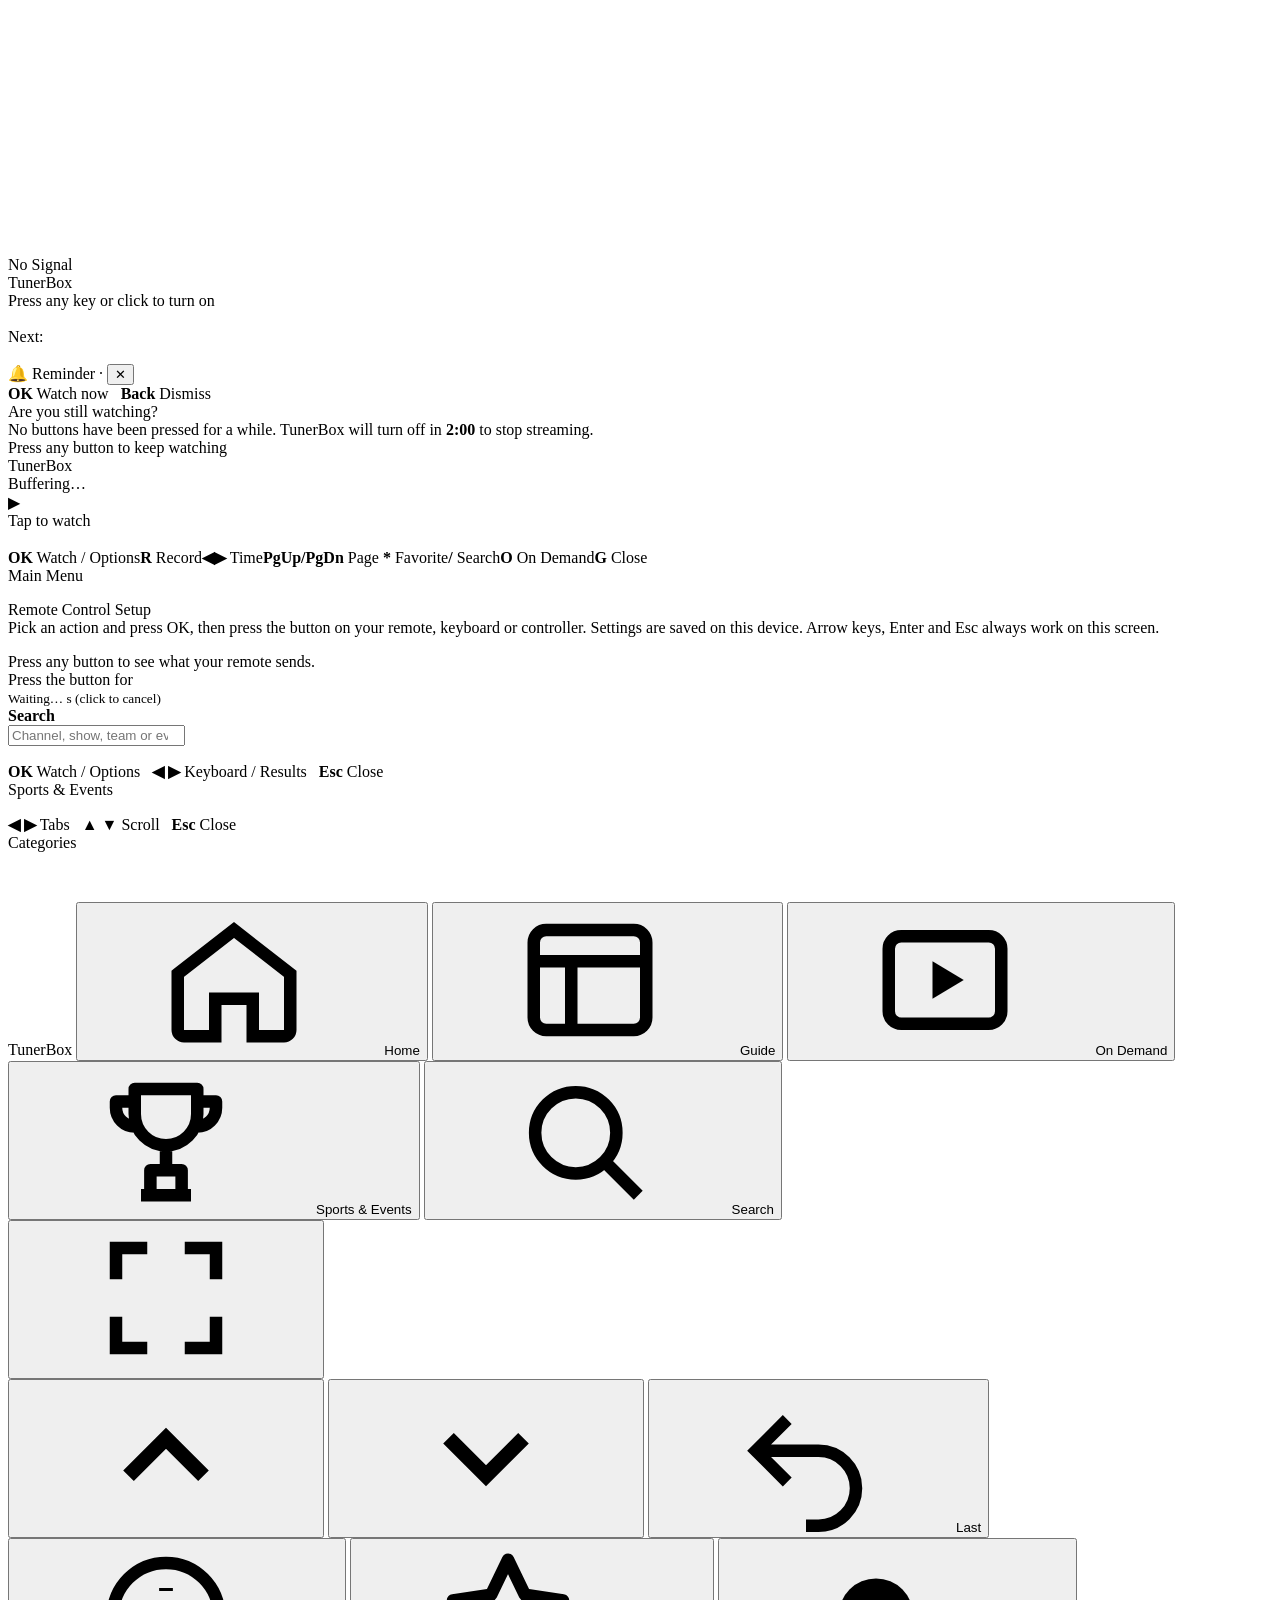
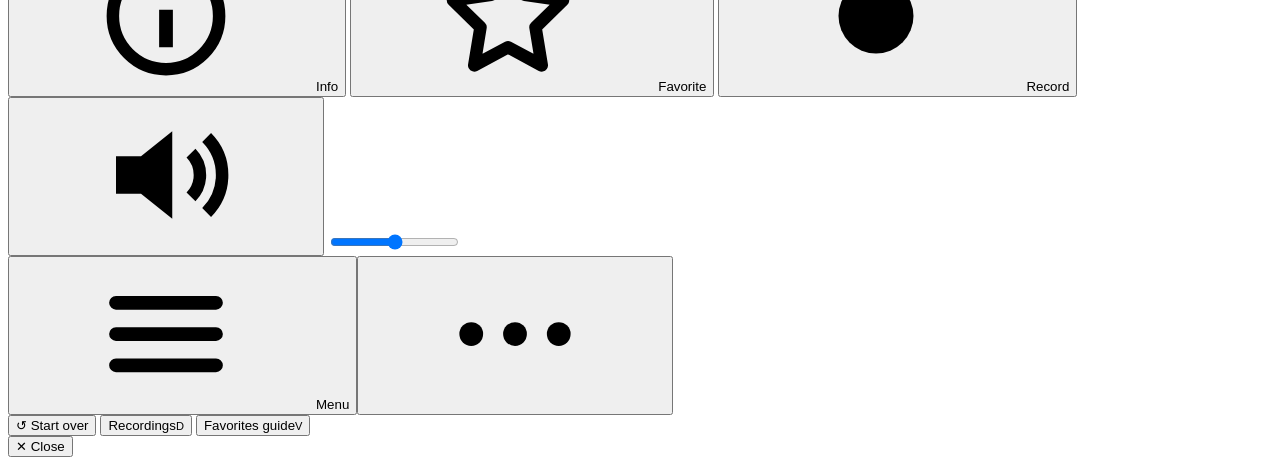
==== web/index.html @ 2ff42848 "Merge richakev/main: My Library automatic tasks (find new and changed videos, details, lengths, remo" ====
<!DOCTYPE html>
<html lang="en">
<head>
<meta charset="utf-8">
<meta name="viewport" content="width=device-width, initial-scale=1, viewport-fit=cover">
<meta name="theme-color" content="#000000">
<title>TunerBox</title>
<link rel="icon" type="image/png" href="/static/icons/icon-192.png">
<link rel="manifest" href="/static/manifest.webmanifest">
<!-- iPad / iPhone: Share > Add to Home Screen opens it full screen like an app -->
<link rel="apple-touch-icon" sizes="180x180" href="/static/icons/apple-180.png">
<meta name="apple-mobile-web-app-capable" content="yes">
<meta name="mobile-web-app-capable" content="yes">
<meta name="apple-mobile-web-app-status-bar-style" content="black-translucent">
<meta name="apple-mobile-web-app-title" content="TunerBox">
<script src="/static/theme.js"></script>
<link rel="stylesheet" href="/static/tv.css">
</head>
<body>
<div id="tv">
  <video id="video" playsinline></video>
  <div id="static" class="hidden"><canvas id="noise" width="160" height="90"></canvas>
    <div class="nosig"><div id="nosig-num"></div><div id="nosig-msg">No Signal</div><div id="nosig-sub"></div></div>
  </div>

  <div id="power" class="screen">
    <div class="power-box">
      <div class="logo">Tuner<span>Box</span></div>
      <div class="power-msg">Press any key or click to turn on</div>
    </div>
  </div>

  <!-- channel banner -->
  <div id="banner" class="hidden">
    <div class="b-chan">
      <div id="b-num"></div>
      <img id="b-logo" alt="">
      <div id="b-name"></div>
    </div>
    <div class="b-prog">
      <div class="b-now"><span id="b-title"></span> <span id="b-flags"></span></div>
      <div class="b-sub" id="b-sub"></div>
      <div class="b-time"><span id="b-time"></span><div class="b-bar"><div id="b-progress"></div></div></div>
      <div class="b-desc" id="b-desc"></div>
      <div class="b-next"><span id="b-next-l">Next:</span> <span id="b-next"></span></div>
    </div>
    <img id="b-art" class="art hidden" alt="">
    <div class="b-clock"><div id="b-clock"></div><div id="b-date"></div></div>
  </div>

  <div id="digits" class="hidden"></div>
  <div id="toast" class="hidden"></div>
  <div id="reminder" class="hidden">
    <div class="rm-head"><span id="rm-kind">🔔 Reminder</span> · <span id="rm-when"></span><button class="rm-close" aria-label="Dismiss">✕</button></div>
    <div id="rm-title" class="rm-title"></div>
    <div id="rm-sub" class="rm-sub"></div>
    <div class="rm-foot"><span id="rm-ch" class="rm-ch"></span><span class="rm-hint"><b>OK</b> Watch now &nbsp; <b>Back</b> Dismiss</span></div>
  </div>
  <div id="stillthere" class="hidden">
    <div class="st-box">
      <div class="st-title">Are you still watching?</div>
      <div class="st-sub">No buttons have been pressed for a while. TunerBox will turn off in <b id="st-count">2:00</b> to stop streaming.</div>
      <div class="st-hint">Press any button to keep watching</div>
    </div>
  </div>
  <div id="saver" class="hidden"><div id="saver-box"><div id="saver-time"></div><div id="saver-date"></div><div class="saver-logo">Tuner<span>Box</span></div></div></div>
  <div id="buffering" class="hidden"><span class="spin"></span> <span id="buf-text">Buffering…</span></div>
  <div id="tapplay" class="hidden"><div>&#9654;</div>Tap to watch</div>

  <!-- guide -->
  <div id="guide" class="hidden">
    <div class="g-top">
      <div id="g-pip"></div>
      <div id="g-info">
        <div id="gi-title"></div>
        <div id="gi-sub"></div>
        <div id="gi-meta"></div>
        <div id="gi-desc"></div>
      </div>
      <img id="gi-art" class="art hidden" alt="">
      <div class="g-clock"><div id="g-clock"></div><div id="g-date"></div></div>
    </div>
    <div id="g-filters"></div>
    <div class="g-head">
      <div class="g-day" id="g-day"></div>
      <div class="g-times" id="g-times"></div>
    </div>
    <div id="g-rows"></div>
    <div class="g-foot">
      <span><b>OK</b> Watch / Options</span><span data-feat="dvr"><b>R</b> Record</span><span><b>&#9664;&#9654;</b> Time</span><span><b>PgUp/PgDn</b> Page</span>
      <span><b>*</b> Favorite</span><span><b>/</b> Search</span><span data-feat="vod"><b>O</b> On Demand</span><span><b>G</b> Close</span>
    </div>
  </div>

  <!-- menu -->
  <div id="menu" class="panel hidden">
    <div class="p-title">Main Menu</div>
    <ul class="list" id="menu-list"></ul>
  </div>

  <!-- remote control mapping -->
  <div id="remotecfg" class="panel wide hidden">
    <div class="p-title">Remote Control Setup</div>
    <div class="p-sub">Pick an action and press OK, then press the button on your remote, keyboard or controller.
Settings are saved on this device. Arrow keys, Enter and Esc always work on this screen.</div>
    <ul class="list" id="remote-list"></ul>
    <div class="p-foot" id="remote-last">Press any button to see what your remote sends.</div>
  </div>
  <div id="learn" class="hidden">
    <div class="learn-box">Press the button for<div id="learn-action"></div><small>Waiting… <span id="learn-count"></span>s (click to cancel)</small></div>
  </div>

  <!-- search -->
  <div id="search" class="panel xwide hidden">
    <div class="p-title"><b id="s-title">Search</b> <span id="s-count"></span></div>
    <input id="s-input" type="search" autocomplete="off" autocapitalize="off" autocorrect="off" spellcheck="false"
           enterkeyhint="search" placeholder="Channel, show, team or event">
    <div class="s-body">
      <div id="s-kb"></div>
      <ul class="list" id="s-list"></ul>
    </div>
    <div class="p-foot"><b>OK</b> Watch / Options &nbsp; <b>&#9664; &#9654;</b> Keyboard / Results &nbsp; <b>Esc</b> Close</div>
  </div>

  <!-- sports & events -->
  <div id="sports" class="panel xwide hidden">
    <div class="p-title">Sports &amp; Events <span id="sp-status"></span></div>
    <div class="tabs" id="sp-tabs"></div>
    <ul class="list" id="sp-list"></ul>
    <div class="p-foot" id="sp-foot"></div>
  </div>

  <!-- game stats: a side panel over the picture for the game on this channel (X while watching) -->
  <div id="gstats" class="hidden" aria-live="polite">
    <div class="gs-head"><span id="gs-league"></span><span id="gs-clock"></span></div>
    <div id="gs-teams"></div>
    <div class="tabs" id="gs-tabs"></div>
    <div id="gs-body"></div>
    <div class="p-foot gs-foot"><b>&#9664; &#9654;</b> Tabs &nbsp; <b>&#9650; &#9660;</b> Scroll &nbsp; <b>Esc</b> Close <span id="gs-upd"></span></div>
  </div>

  <!-- on demand: movies and shows from the playlists -->
  <div id="od" class="hidden">
    <div class="g-top">
      <div class="od-pip"></div>
      <div id="od-info">
        <div id="odi-title"></div>
        <div id="odi-sub"></div>
        <div id="odi-meta"></div>
        <div id="odi-desc"></div>
        <div id="odi-cast"></div>
      </div>
      <div class="g-clock"><div id="od-clock"></div><div id="od-date"></div></div>
    </div>
    <div class="od-head">
      <div class="od-label" id="od-label">Categories</div>
      <div class="od-tabs" id="od-tabs"></div>
    </div>
    <div class="od-body">
      <ul class="od-side" id="od-side"></ul>
      <div class="od-grid" id="od-grid"></div>
      <ul class="list od-eps hidden" id="od-eps"></ul>
    </div>
    <div class="g-foot" id="od-foot"></div>
  </div>

  <div id="home" class="hidden">
    <div class="hm-topnav" id="hm-topnav"></div>
    <div class="g-top">
      <div class="od-pip"></div>
      <div id="hm-info">
        <div id="hmi-title"></div>
        <div id="hmi-sub"></div>
        <div id="hmi-meta"></div>
        <div id="hmi-desc"></div>
      </div>
      <div class="g-clock"><div id="hm-clock"></div><div id="hm-date"></div></div>
    </div>
    <div class="hm-rows" id="hm-rows"></div>
    <div class="g-foot" id="hm-foot"></div>
  </div>

  <!-- recordings: laid out like Home -->
  <div id="dvr" class="hidden">
    <div class="g-top">
      <div class="od-pip"></div>
      <div id="dv-info">
        <div id="dvi-title"></div>
        <div id="dvi-sub"></div>
        <div id="dvi-meta"></div>
        <div id="dvi-desc"></div>
      </div>
      <div class="g-clock"><div id="dv-clock"></div><div id="dv-date"></div></div>
    </div>
    <div class="hm-rows" id="dv-rows"></div>
    <div class="g-foot" id="dv-foot"></div>
  </div>

  <!-- dialog -->
  <div id="dialog" class="panel hidden">
    <div class="p-title" id="dlg-title"></div>
    <div class="p-sub" id="dlg-sub"></div>
    <img id="dlg-img" class="hidden" alt="">
    <ul class="list" id="dlg-list"></ul>
  </div>

  <!-- on-screen controls for mouse / touch: where to go at the top, this channel at the bottom -->
  <svg width="0" height="0" style="position:absolute" aria-hidden="true"><defs>
    <symbol id="i-home" viewBox="0 0 24 24"><path d="M3 11l9-7 9 7v9a1 1 0 0 1-1 1h-5v-6H9v6H4a1 1 0 0 1-1-1z" fill="none" stroke="currentColor" stroke-width="2"/></symbol>
    <symbol id="i-guide" viewBox="0 0 24 24"><rect x="3" y="4" width="18" height="16" rx="2" fill="none" stroke="currentColor" stroke-width="2"/><path d="M3 9h18M9 9v11" stroke="currentColor" stroke-width="2"/></symbol>
    <symbol id="i-od" viewBox="0 0 24 24"><rect x="3" y="5" width="18" height="14" rx="2" fill="none" stroke="currentColor" stroke-width="2"/><path d="M10 9l5 3-5 3z" fill="currentColor"/></symbol>
    <symbol id="i-search" viewBox="0 0 24 24"><circle cx="11" cy="11" r="6.5" fill="none" stroke="currentColor" stroke-width="2"/><path d="M16 16l5 5" stroke="currentColor" stroke-width="2"/></symbol>
    <symbol id="i-up" viewBox="0 0 24 24"><path d="M6 15l6-6 6 6" fill="none" stroke="currentColor" stroke-width="2.4"/></symbol>
    <symbol id="i-down" viewBox="0 0 24 24"><path d="M6 9l6 6 6-6" fill="none" stroke="currentColor" stroke-width="2.4"/></symbol>
    <symbol id="i-last" viewBox="0 0 24 24"><path d="M9 6L4 11l5 5M4 11h10a6 6 0 0 1 0 12h-2" fill="none" stroke="currentColor" stroke-width="2"/></symbol>
    <symbol id="i-info" viewBox="0 0 24 24"><circle cx="12" cy="12" r="8.5" fill="none" stroke="currentColor" stroke-width="2"/><path d="M12 11v6M12 7.5v.5" stroke="currentColor" stroke-width="2.2"/></symbol>
    <symbol id="i-star" viewBox="0 0 24 24"><path d="M12 3l2.7 5.6 6.1.9-4.4 4.3 1 6.1L12 17l-5.4 2.9 1-6.1L3.2 9.5l6.1-.9z" fill="none" stroke="currentColor" stroke-width="2" stroke-linejoin="round"/></symbol>
    <symbol id="i-rec" viewBox="0 0 24 24"><circle cx="12" cy="12" r="6" fill="currentColor"/></symbol>
    <symbol id="i-vol" viewBox="0 0 24 24"><path d="M4 9h4l5-4v14l-5-4H4z" fill="currentColor"/><path d="M16 8.5a5 5 0 0 1 0 7M18.5 6a8.5 8.5 0 0 1 0 12" fill="none" stroke="currentColor" stroke-width="2"/></symbol>
    <symbol id="i-mute" viewBox="0 0 24 24"><path d="M4 9h4l5-4v14l-5-4H4z" fill="currentColor"/><path d="M16 9l5 6M21 9l-5 6" stroke="currentColor" stroke-width="2"/></symbol>
    <symbol id="i-full" viewBox="0 0 24 24"><path d="M4 9V4h5M20 9V4h-5M4 15v5h5M20 15v5h-5" fill="none" stroke="currentColor" stroke-width="2"/></symbol>
    <symbol id="i-sports" viewBox="0 0 24 24"><path d="M7 4h10v4a5 5 0 0 1-10 0zM7 6H4v1a3 3 0 0 0 3 3M17 6h3v1a3 3 0 0 1-3 3M12 13v4M8 21h8M9.5 17h5v4h-5z" fill="none" stroke="currentColor" stroke-width="2" stroke-linejoin="round"/></symbol>
    <symbol id="i-menu" viewBox="0 0 24 24"><path d="M4 7h16M4 12h16M4 17h16" stroke="currentColor" stroke-width="2.2" stroke-linecap="round"/></symbol>
    <symbol id="i-more" viewBox="0 0 24 24"><circle cx="5" cy="12" r="1.9" fill="currentColor"/><circle cx="12" cy="12" r="1.9" fill="currentColor"/><circle cx="19" cy="12" r="1.9" fill="currentColor"/></symbol>
  </defs></svg>
  <div id="remote" class="hidden">
    <div class="rm-top">
      <div class="rm-pill rm-nav">
        <span class="rm-brand">Tuner<span>Box</span></span>
        <button data-k="h" title="Home (H)"><svg><use href="#i-home"/></svg>Home</button>
        <button data-k="g" title="Guide (G)"><svg><use href="#i-guide"/></svg>Guide</button>
        <button data-k="o" title="On Demand (O)"><svg><use href="#i-od"/></svg>On Demand</button>
        <button data-k="t" title="Sports &amp; events (T)"><svg><use href="#i-sports"/></svg><span>Sports<span class="rm-long"> &amp; Events</span></span></button>
        <button data-k="/" title="Search (/)"><svg><use href="#i-search"/></svg>Search</button>
      </div>
      <div class="rm-pill"><button data-k="f" class="ico" title="Full screen (F)"><svg><use href="#i-full"/></svg></button></div>
    </div>
    <div class="rm-bottom">
      <div class="rm-now rm-live" id="rm-now"></div>
      <div class="rm-ctrls">
        <div class="rm-pill rm-live">
          <button data-k="ChannelUp" class="ico" title="Channel up"><svg><use href="#i-up"/></svg></button>
          <button data-k="ChannelDown" class="ico" title="Channel down"><svg><use href="#i-down"/></svg></button>
          <span class="sep"></span>
          <button data-k="l" title="Last channel (L)"><svg><use href="#i-last"/></svg>Last</button>
          <button data-k="i" title="Show info (I)"><svg><use href="#i-info"/></svg>Info</button>
          <button data-k="*" id="rm-fav" title="Add to Favorites (*)"><svg><use href="#i-star"/></svg><span>Favorite</span></button>
          <button data-k="r" class="rm-rec" title="Record (R)"><svg><use href="#i-rec"/></svg>Record</button>
        </div>
        <span class="grow"></span>
        <div class="rm-pill rm-vol">
          <button data-k="u" class="ico" id="rm-mute" title="Mute (U)"><svg><use href="#i-vol"/></svg></button>
          <input type="range" id="rm-volume" min="0" max="100" step="1" aria-label="Volume">
        </div>
        <div class="rm-pill"><button data-k="m" title="Menu (M)"><svg><use href="#i-menu"/></svg>Menu</button><button class="ico" id="rm-more" title="More"><svg><use href="#i-more"/></svg></button></div>
      </div>
      <div class="rm-menu hidden" id="rm-menu">
        <button id="rm-startover" class="hidden">&#8634; Start over</button>
        <button data-k="d">Recordings<small>D</small></button>
        <button data-k="v">Favorites guide<small>V</small></button>
      </div>
    </div>
  </div>

  <!-- phones: touch way out of the guide / menus (TV remotes and keyboards use Back / Esc) -->
  <button id="back" class="hidden" type="button">&#10005; Close</button>

  <div id="vsubs" class="hidden" aria-live="off"></div>
  <div id="playback" class="hidden">
    <div id="pb-title"></div>
    <div id="pb-seek"><div class="pb-bar"><div id="pb-progress"></div></div><div id="pb-tip" class="hidden"></div></div>
    <div id="pb-time"></div>
  </div>
</div>
<script src="/static/vendor/mpegts.js"></script>
<script src="/static/tv.js"></script>
</body>
</html>
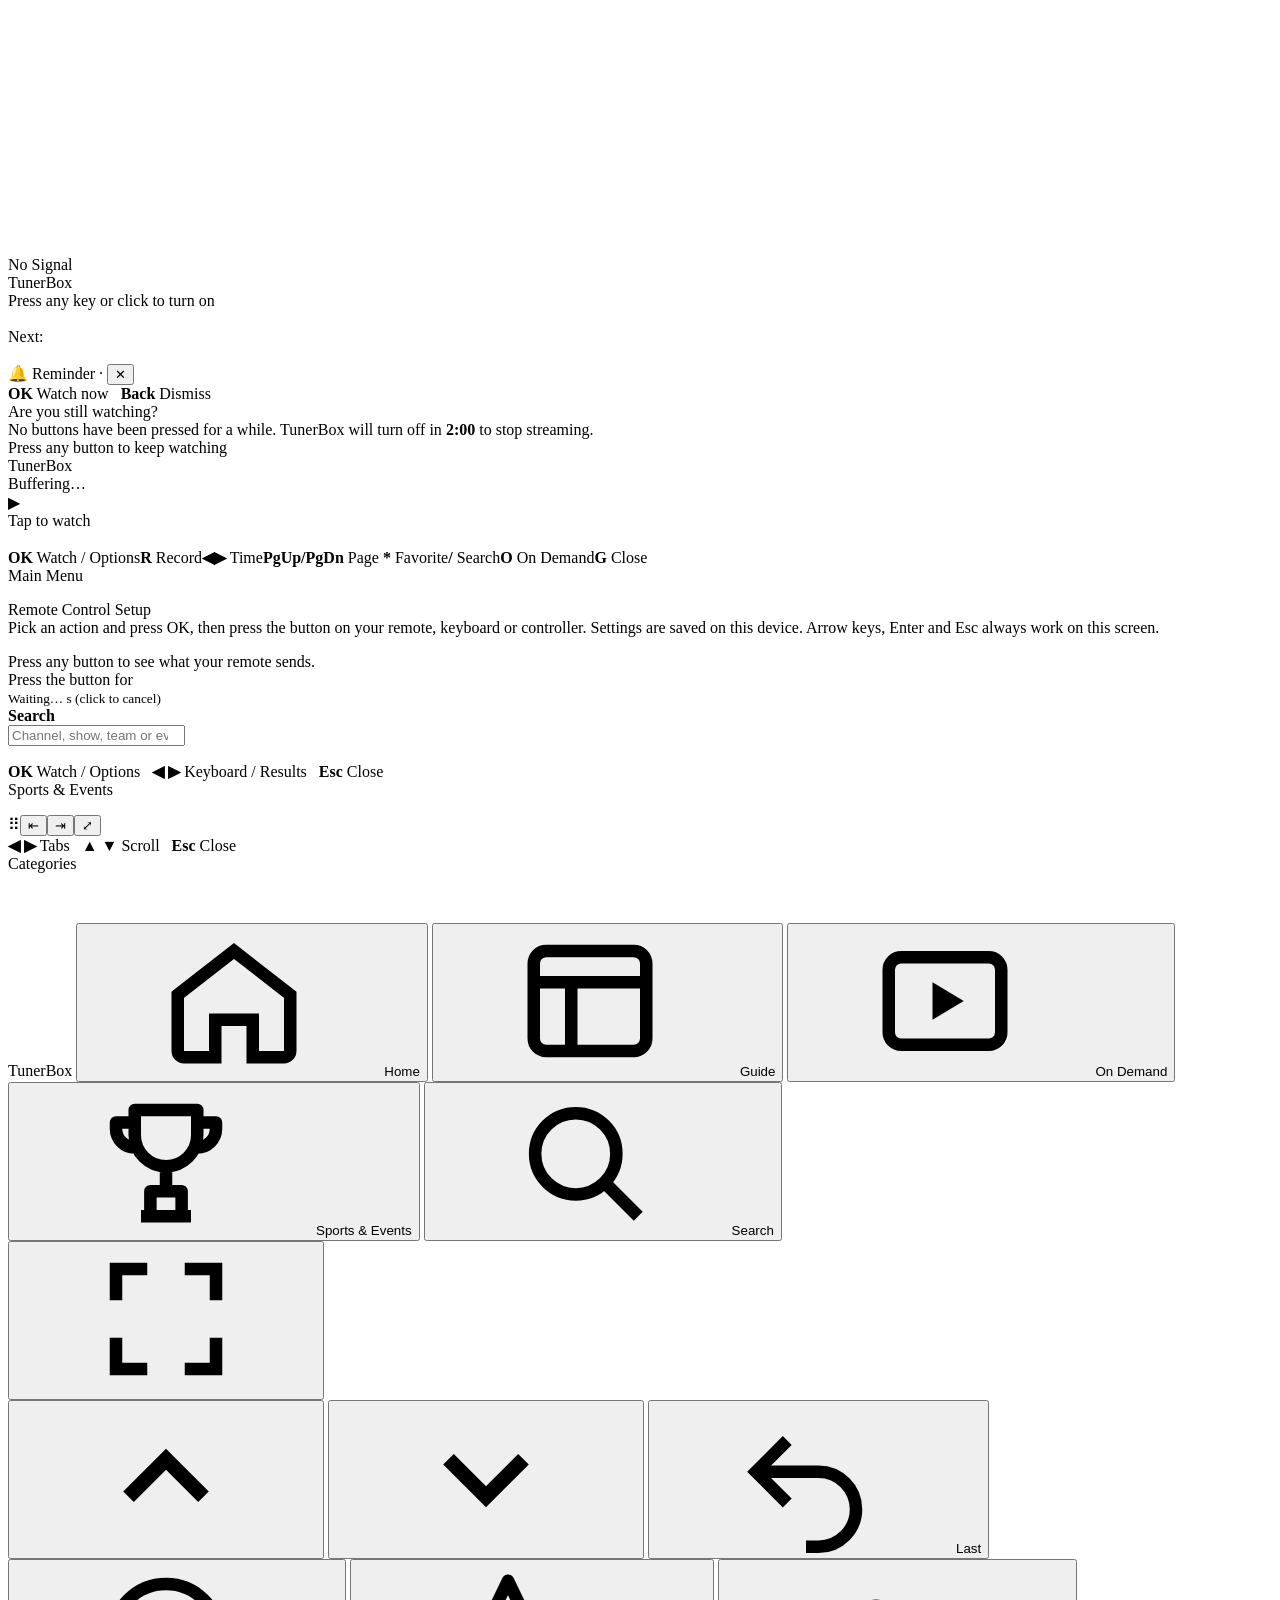
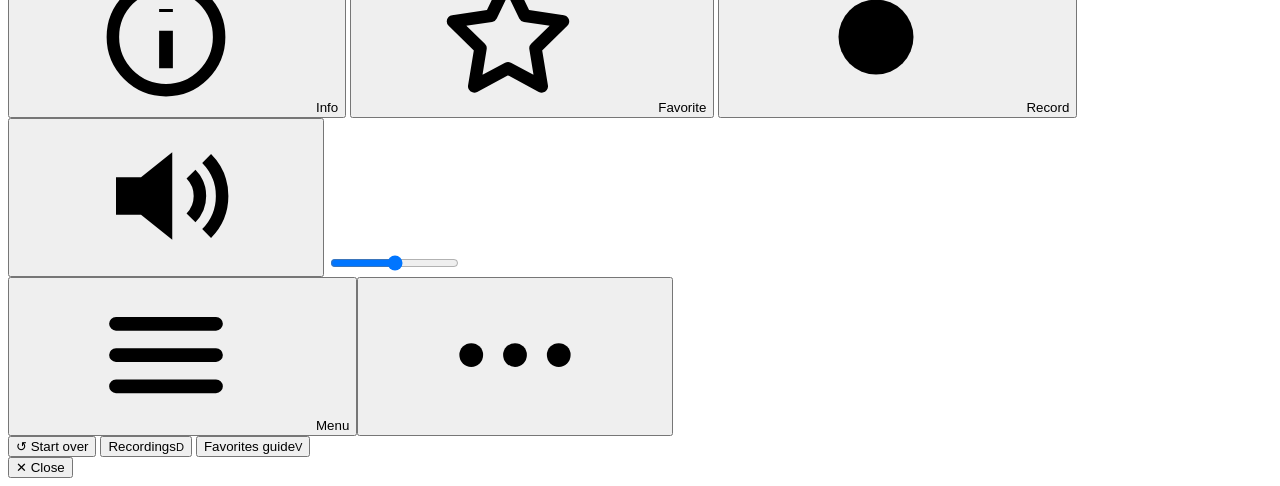
==== commit ffbc9e8d: "Enhance on-demand video progress tracking and UI updates - Added a new function `pvProgress` to trac" ====
--- a/web/index.html
+++ b/web/index.html
@@ -64,6 +64,7 @@
     </div>
   </div>
   <div id="saver" class="hidden"><div id="saver-box"><div id="saver-time"></div><div id="saver-date"></div><div class="saver-logo">Tuner<span>Box</span></div></div></div>
+  <div id="sstats" class="hidden" aria-live="off"></div>
   <div id="buffering" class="hidden"><span class="spin"></span> <span id="buf-text">Buffering…</span></div>
   <div id="tapplay" class="hidden"><div>&#9654;</div>Tap to watch</div>
 
@@ -132,11 +133,12 @@
 
   <!-- game stats: a side panel over the picture for the game on this channel (X while watching) -->
   <div id="gstats" class="hidden" aria-live="polite">
-    <div class="gs-head"><span id="gs-league"></span><span id="gs-clock"></span></div>
+    <div class="gs-head" title="Drag to move"><span class="gs-grip">&#10303;</span><span id="gs-league"></span><span id="gs-clock"></span><button class="gs-snap" data-snap="l" type="button" title="Snap to the left side">&#8676;</button><button class="gs-snap" data-snap="r" type="button" title="Snap to the right side">&#8677;</button><button id="gs-move" type="button" title="Move: right side, bottom right, bottom left, left side" aria-label="Move">&#10530;</button></div>
     <div id="gs-teams"></div>
     <div class="tabs" id="gs-tabs"></div>
     <div id="gs-body"></div>
-    <div class="p-foot gs-foot"><b>&#9664; &#9654;</b> Tabs &nbsp; <b>&#9650; &#9660;</b> Scroll &nbsp; <b>Esc</b> Close <span id="gs-upd"></span></div>
+    <div class="p-foot gs-foot"><span id="gs-keys"><b>&#9664; &#9654;</b> Tabs &nbsp; <b>&#9650; &#9660;</b> Scroll &nbsp; <b>Esc</b> Close</span> <span id="gs-upd"></span></div>
+    <div id="gs-resize" title="Drag to resize · double-click for the usual size"></div>
   </div>
 
   <!-- on demand: movies and shows from the playlists -->
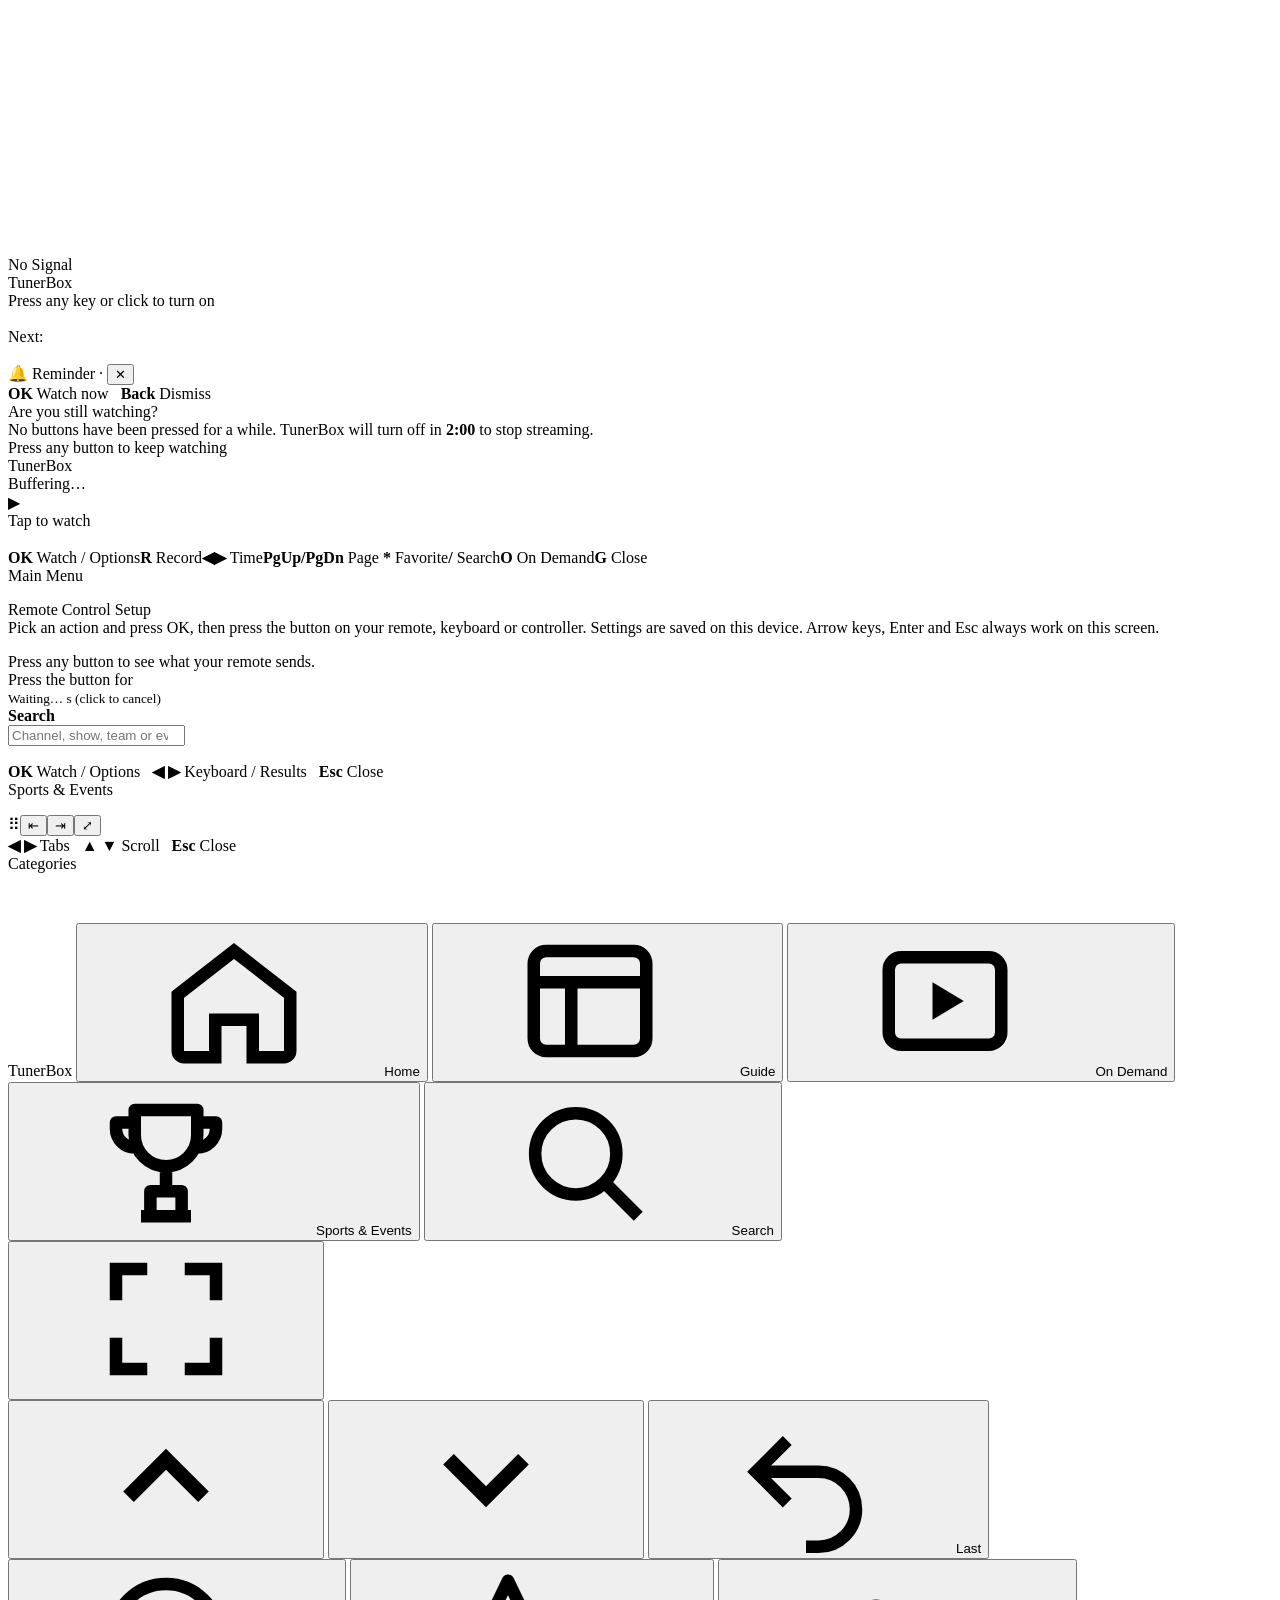
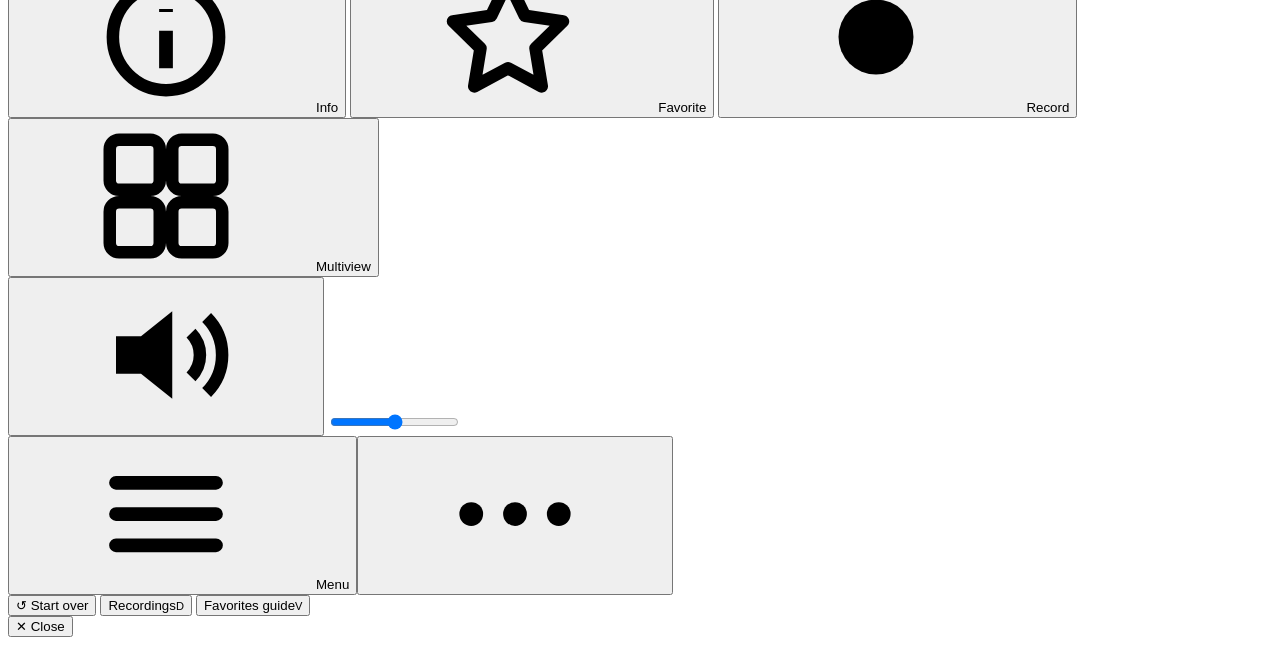
==== commit cf60b1d4: "Squashed commit of the following: commit db3e071a9fa05538ce6047282d7dd54d2f19dc51 Author: Kevin Rich" ====
--- a/web/index.html
+++ b/web/index.html
@@ -22,6 +22,8 @@
   <div id="static" class="hidden"><canvas id="noise" width="160" height="90"></canvas>
     <div class="nosig"><div id="nosig-num"></div><div id="nosig-msg">No Signal</div><div id="nosig-sub"></div></div>
   </div>
+  <!-- multiview: a frame per picture (41-multiview.js) -->
+  <div id="mv" class="hidden"></div>
 
   <div id="power" class="screen">
     <div class="power-box">
@@ -218,6 +220,7 @@
     <symbol id="i-info" viewBox="0 0 24 24"><circle cx="12" cy="12" r="8.5" fill="none" stroke="currentColor" stroke-width="2"/><path d="M12 11v6M12 7.5v.5" stroke="currentColor" stroke-width="2.2"/></symbol>
     <symbol id="i-star" viewBox="0 0 24 24"><path d="M12 3l2.7 5.6 6.1.9-4.4 4.3 1 6.1L12 17l-5.4 2.9 1-6.1L3.2 9.5l6.1-.9z" fill="none" stroke="currentColor" stroke-width="2" stroke-linejoin="round"/></symbol>
     <symbol id="i-rec" viewBox="0 0 24 24"><circle cx="12" cy="12" r="6" fill="currentColor"/></symbol>
+    <symbol id="i-mv" viewBox="0 0 24 24"><g fill="none" stroke="currentColor" stroke-width="2"><rect x="3" y="3" width="8" height="8" rx="1.5"/><rect x="13" y="3" width="8" height="8" rx="1.5"/><rect x="3" y="13" width="8" height="8" rx="1.5"/><rect x="13" y="13" width="8" height="8" rx="1.5"/></g></symbol>
     <symbol id="i-vol" viewBox="0 0 24 24"><path d="M4 9h4l5-4v14l-5-4H4z" fill="currentColor"/><path d="M16 8.5a5 5 0 0 1 0 7M18.5 6a8.5 8.5 0 0 1 0 12" fill="none" stroke="currentColor" stroke-width="2"/></symbol>
     <symbol id="i-mute" viewBox="0 0 24 24"><path d="M4 9h4l5-4v14l-5-4H4z" fill="currentColor"/><path d="M16 9l5 6M21 9l-5 6" stroke="currentColor" stroke-width="2"/></symbol>
     <symbol id="i-full" viewBox="0 0 24 24"><path d="M4 9V4h5M20 9V4h-5M4 15v5h5M20 15v5h-5" fill="none" stroke="currentColor" stroke-width="2"/></symbol>
@@ -248,6 +251,8 @@
           <button data-k="i" title="Show info (I)"><svg><use href="#i-info"/></svg>Info</button>
           <button data-k="*" id="rm-fav" title="Add to Favorites (*)"><svg><use href="#i-star"/></svg><span>Favorite</span></button>
           <button data-k="r" class="rm-rec" title="Record (R)"><svg><use href="#i-rec"/></svg>Record</button>
+          <span class="sep rm-mv hidden"></span>
+          <button id="rm-mv" class="rm-mv hidden" title="Multiview: watch two or more channels at once"><svg><use href="#i-mv"/></svg><span>Multiview</span></button>
         </div>
         <span class="grow"></span>
         <div class="rm-pill rm-vol">
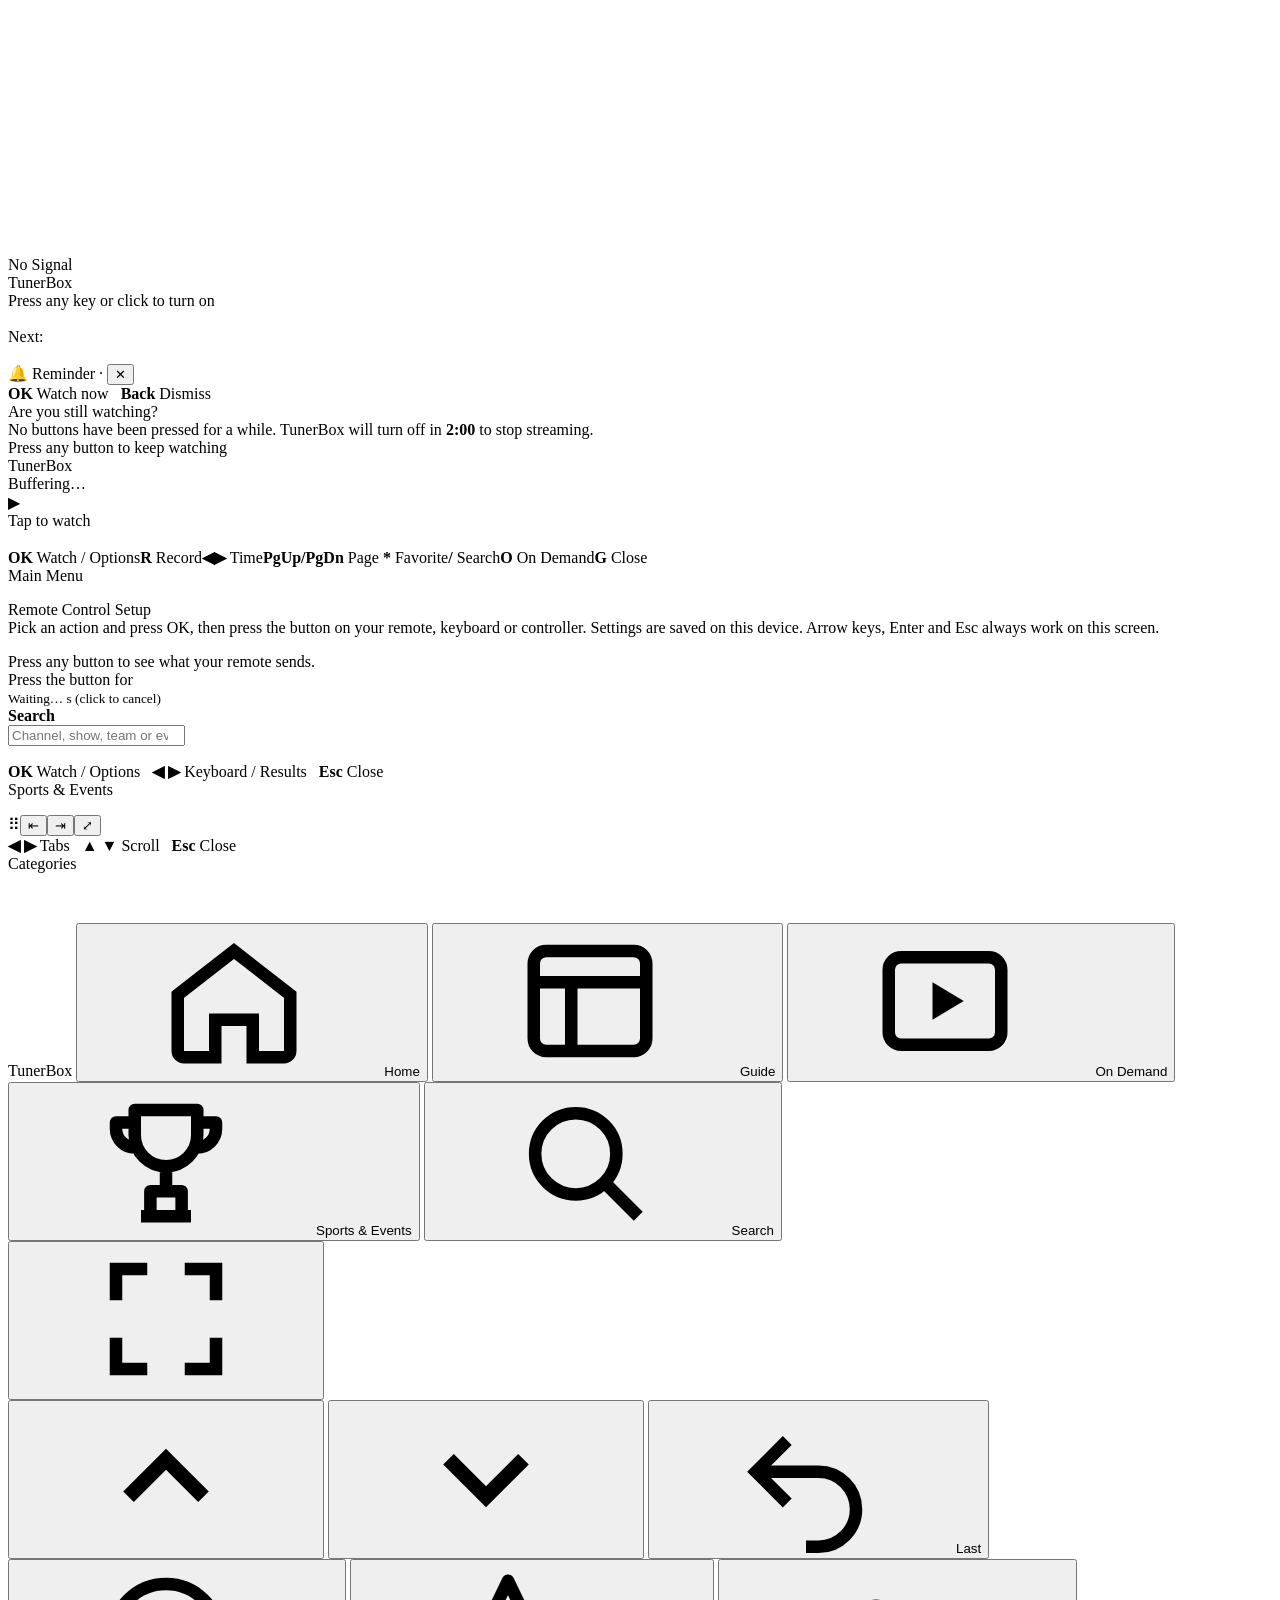
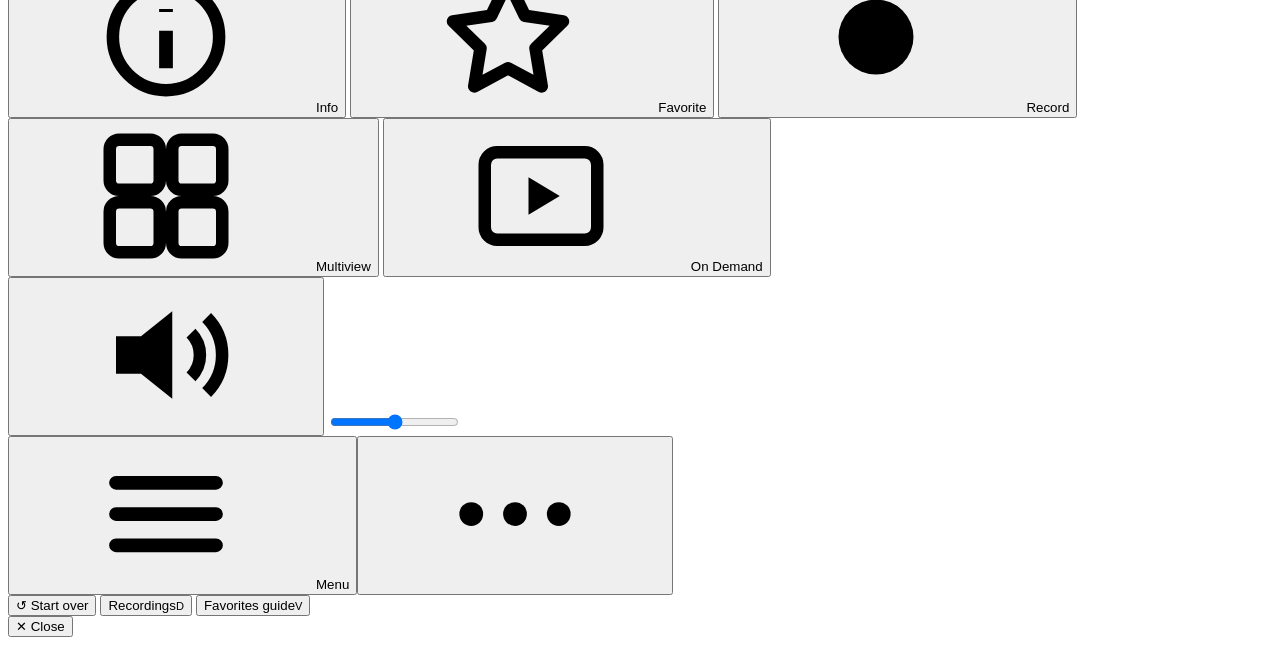
==== commit bd29bdd2: "Enhanced the On Demand feature when watching a show.  It has a nice button that appears on the scree" ====
--- a/web/index.html
+++ b/web/index.html
@@ -126,10 +126,17 @@
   </div>
 
   <!-- sports & events -->
+  <div id="sports-basic" class="panel xwide hidden">
+    <div class="p-title">Sports &amp; Events <span id="spb-status"></span></div>
+    <div class="tabs" id="spb-tabs"></div>
+    <ul class="list" id="spb-list"></ul>
+    <div class="p-foot" id="spb-foot"></div>
+  </div>
   <div id="sports" class="panel xwide hidden">
-    <div class="p-title">Sports &amp; Events <span id="sp-status"></span></div>
-    <div class="tabs" id="sp-tabs"></div>
-    <ul class="list" id="sp-list"></ul>
+    <div class="sp-body">
+      <nav class="sp-rail" id="sp-rail" aria-label="Sports"></nav>
+      <div class="sp-pane" id="sp-main"></div>
+    </div>
     <div class="p-foot" id="sp-foot"></div>
   </div>
 
@@ -253,6 +260,8 @@
           <button data-k="r" class="rm-rec" title="Record (R)"><svg><use href="#i-rec"/></svg>Record</button>
           <span class="sep rm-mv hidden"></span>
           <button id="rm-mv" class="rm-mv hidden" title="Multiview: watch two or more channels at once"><svg><use href="#i-mv"/></svg><span>Multiview</span></button>
+          <span class="sep hidden" id="rm-odsep"></span>
+          <button id="rm-od" class="rm-od hidden" title="This show is in On Demand: watch it from the beginning, or carry on from here"><svg><use href="#i-od"/></svg><span>On Demand</span></button>
         </div>
         <span class="grow"></span>
         <div class="rm-pill rm-vol">
@@ -266,6 +275,8 @@
         <button data-k="d">Recordings<small>D</small></button>
         <button data-k="v">Favorites guide<small>V</small></button>
       </div>
+      <!-- the On Demand button's choices (46-catchup.js), above the button -->
+      <div class="rm-menu rm-odmenu hidden" id="rm-odmenu"></div>
     </div>
   </div>
 
